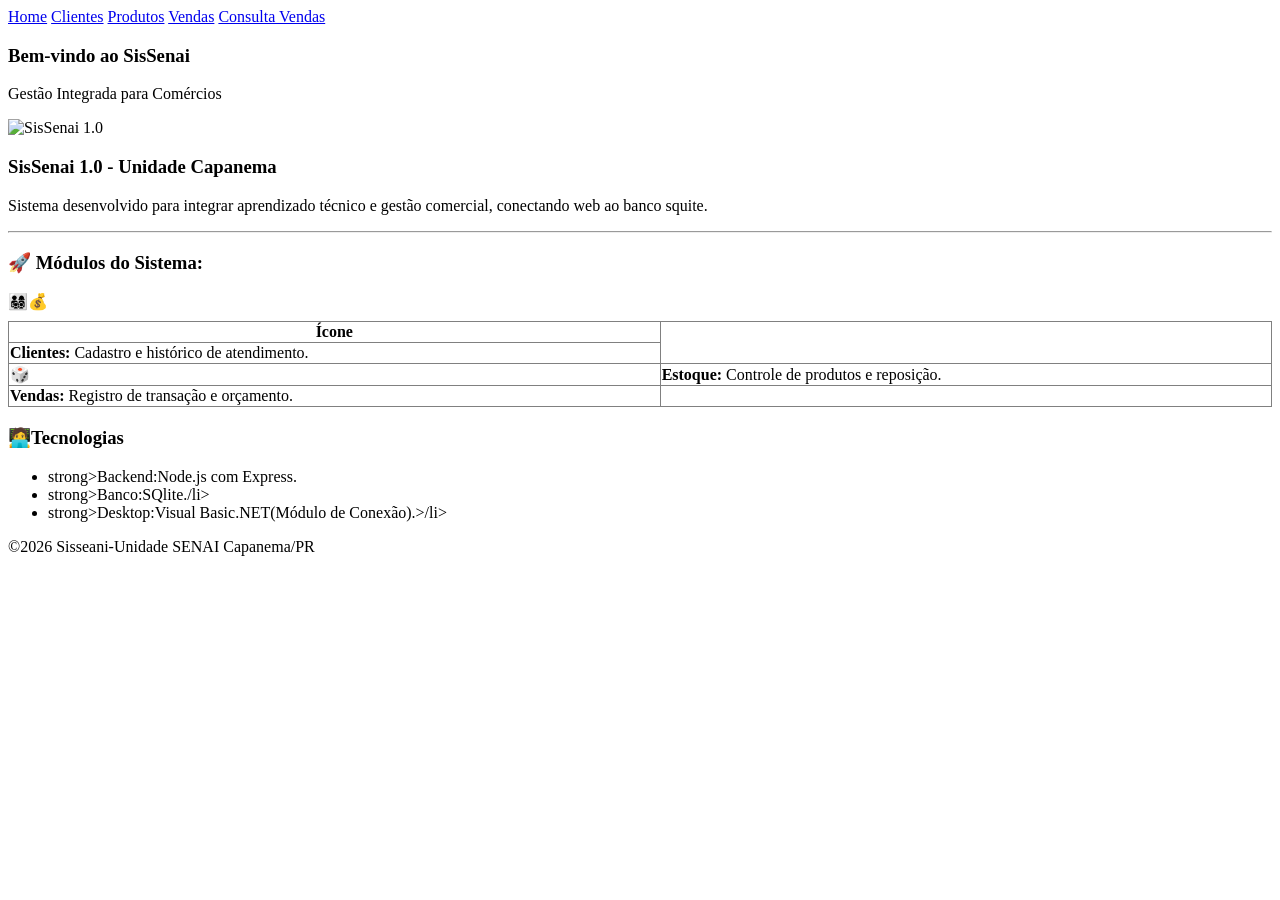
==== index.html @ 9c369c7d "Add files via upload" ====
<!DOCTYPE html>
<html lang="pt-br">
<head>
	<meta charset= "UTF-8">
	<link rel="stylesheet" href="estilo.css">
	<title>SisSenai - Home</title>
</head>
<body>
	<nav>
		<a href="index.html">Home</a>
		<a href="cliente.html">Clientes</a>
		<a href="produtos.html">Produtos</a>
		<a href="vendas.html">Vendas</a>
			<a href="consulta_vendas.html">Consulta Vendas</a>
		<nav>
	<header class="banner">
		<h1>Bem-vindo ao SisSenai</h1>
		<p>Gestão Integrada para Comércios</p>
		<img src="senai.jpg"alt="SisSenai 1.0" width="300">
	</head>

	<div class="container">
		<div class="card">
			<h1>SisSenai 1.0 - Unidade Capanema</h1>
			<P>Sistema desenvolvido para integrar aprendizado técnico e gestão comercial, conectando web ao banco squite.</p>
			<hr>
			<h3>🚀 Módulos do Sistema:</h3>
			<!-- Tabela aplicada -->
			<table border="1" style="width:100%; border-collapse: collapse; margin-top: 10px;">
				<thead>
					<tr style= "background-color: #ee;">
					<th> Ícone</th>
				</tr>
			</thead>
			</tbody>
				</tr>
					</tr>👨‍👩‍👧‍👦</td>
					<td><strong>Clientes:</strong> Cadastro e histórico de atendimento.</t
				</tr>
				<tr>
					<td>🎲</td>
					<td><strong>Estoque:</strong> Controle de produtos e reposição.</td>
				</tr>
				<tr
					<td>💰</td>
					<td><strong>Vendas:</strong> Registro de transação e orçamento.</td>
				</tr>
			</table>
		</div>
		<div class="card" style="margin-top: 20px;">
		<h3>🧑‍💻Tecnologias</h3>
		<ul>
			<li>strong>Backend:</strong>Node.js com Express.</li>
			<li>strong>Banco:</strong>SQlite.</li(sissenai.db).>/li>
			<li>strong>Desktop:</strong>Visual Basic.NET(Módulo de Conexão).>/li>
		</ul>
		</div>
		</div>
		</body>
		<footer class="rodape">
		<div class="container-rodape">
		<p>&copy;2026 Sisseani-Unidade SENAI Capanema/PR</p>
	</div>
	</footer>
	</html>
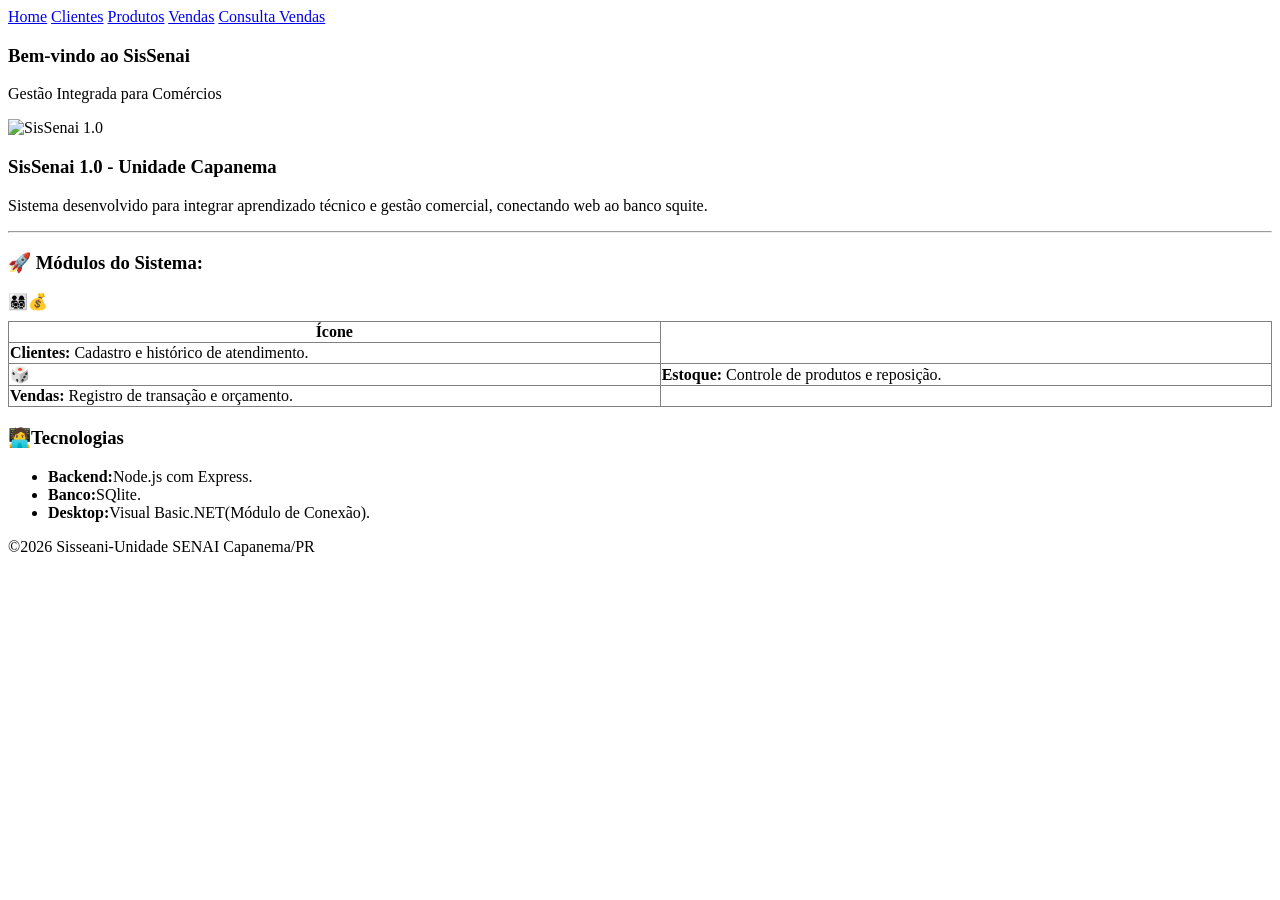
==== commit 58691bdc: "Fix HTML structure and content errors" ====
--- a/index.html
+++ b/index.html
@@ -50,9 +50,9 @@
 		<div class="card" style="margin-top: 20px;">
 		<h3>🧑‍💻Tecnologias</h3>
 		<ul>
-			<li>strong>Backend:</strong>Node.js com Express.</li>
-			<li>strong>Banco:</strong>SQlite.</li(sissenai.db).>/li>
-			<li>strong>Desktop:</strong>Visual Basic.NET(Módulo de Conexão).>/li>
+			<li><strong>Backend:</strong>Node.js com Express.</li>
+			<li><strong>Banco:</strong>SQlite.</li(sissenai.db).</li>
+			<li><strong>Desktop:</strong>Visual Basic.NET(Módulo de Conexão).</li>
 		</ul>
 		</div>
 		</div>
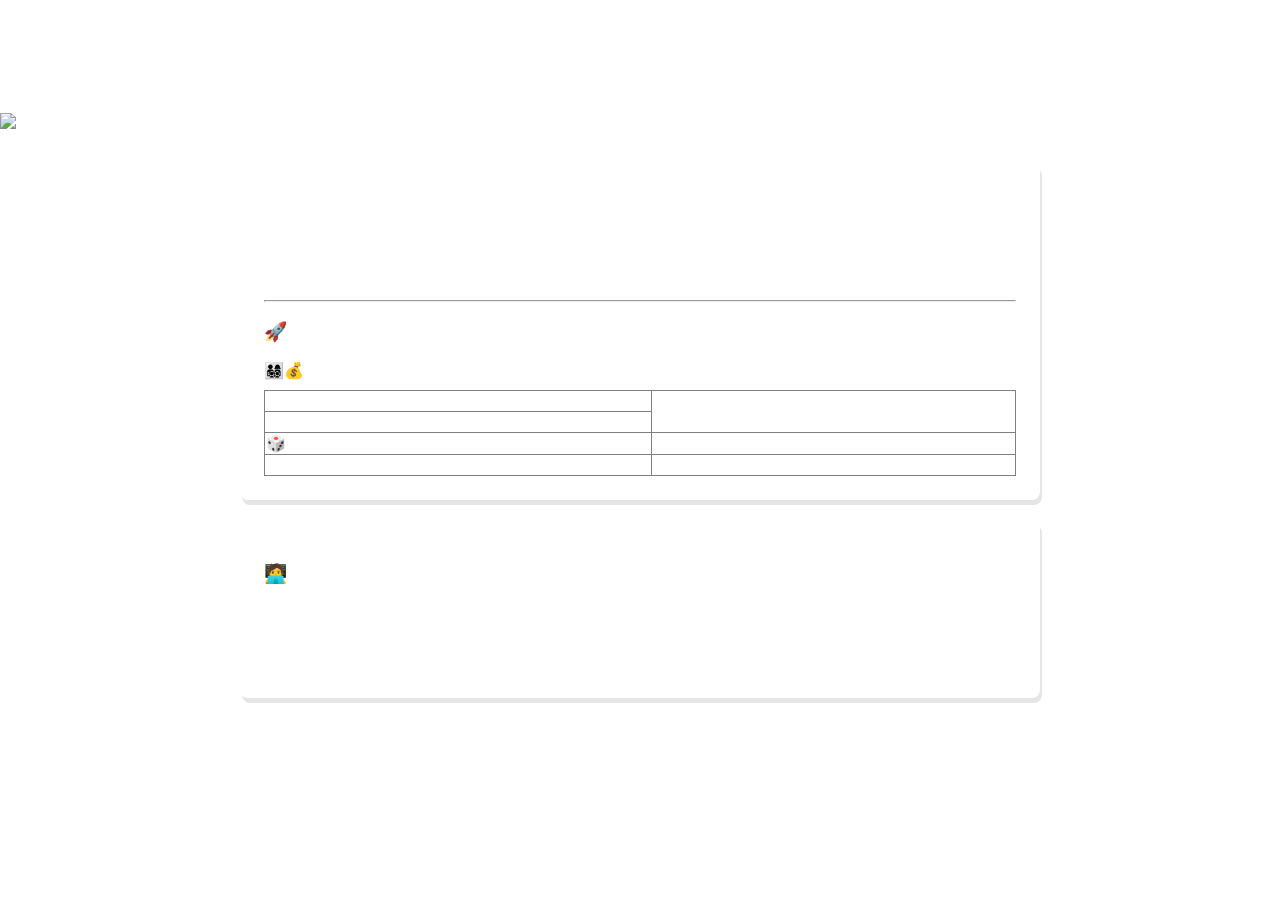
==== commit 78eb8925: "Update index.html" ====
--- a/index.html
+++ b/index.html
@@ -12,7 +12,7 @@
 		<a href="produtos.html">Produtos</a>
 		<a href="vendas.html">Vendas</a>
 			<a href="consulta_vendas.html">Consulta Vendas</a>
-		<nav>
+	</nav>
 	<header class="banner">
 		<h1>Bem-vindo ao SisSenai</h1>
 		<p>Gestão Integrada para Comércios</p>
--- a/estilo.css
+++ b/estilo.css
@@ -0,0 +1,33 @@
+:root{--primary:#005599,--dark:#33;--light:#f4f4f4;}
+body {font-family:sans-serif;margin:0;background:var(--dark);}
+nav {background:var(--primaru);padding:1rem, display:flex,justify-content:space-around;}
+nav a {color:white;text-decoration:none;font-weight:bold;}
+.container {padding:2rem;max-width:800px;margin:auto;}
+.card {background:white;padding:1.5rem;border-radius:8px;box-shadow:02px 5px rgba(0,0,0,0.1);}
+imput,select,button{width:100%;padding:0.8rem;margin:0.5rem 0;border: 1px solid#ccc;border-radius:
+  4px;box-sizing:border-box;}
+button {background:var(--primary);color:white; border:none;curso:pointer;font-size:1rem;}
+table {width:100%;border-collapse;margin-top:1rem;}
+th,td {border-bottom:1px solid#ddd#padding:10px;text-align:left;}
+
+.banner{
+  background:linear-gradiente(rgba(0,85,153,0,8),rgba(0,85,153,0,8)),url('imagens\senai.png');
+  background-size:cover;
+  color:white;
+  padding:30px20px;
+  text-align:cente;
+  margin-bottom:10px;
+}
+.banner h1{
+  margin: 0;
+  font-size:2.5rem;
+}
+/*Estilo do Rodapé*/
+.rodapé{
+  background-color:#333;
+  color:white;
+  text-align:center;
+  padding:20px0;
+  margin-top:50px;/*Garante distândia do conteúdo superior*/
+width:100%;
+}
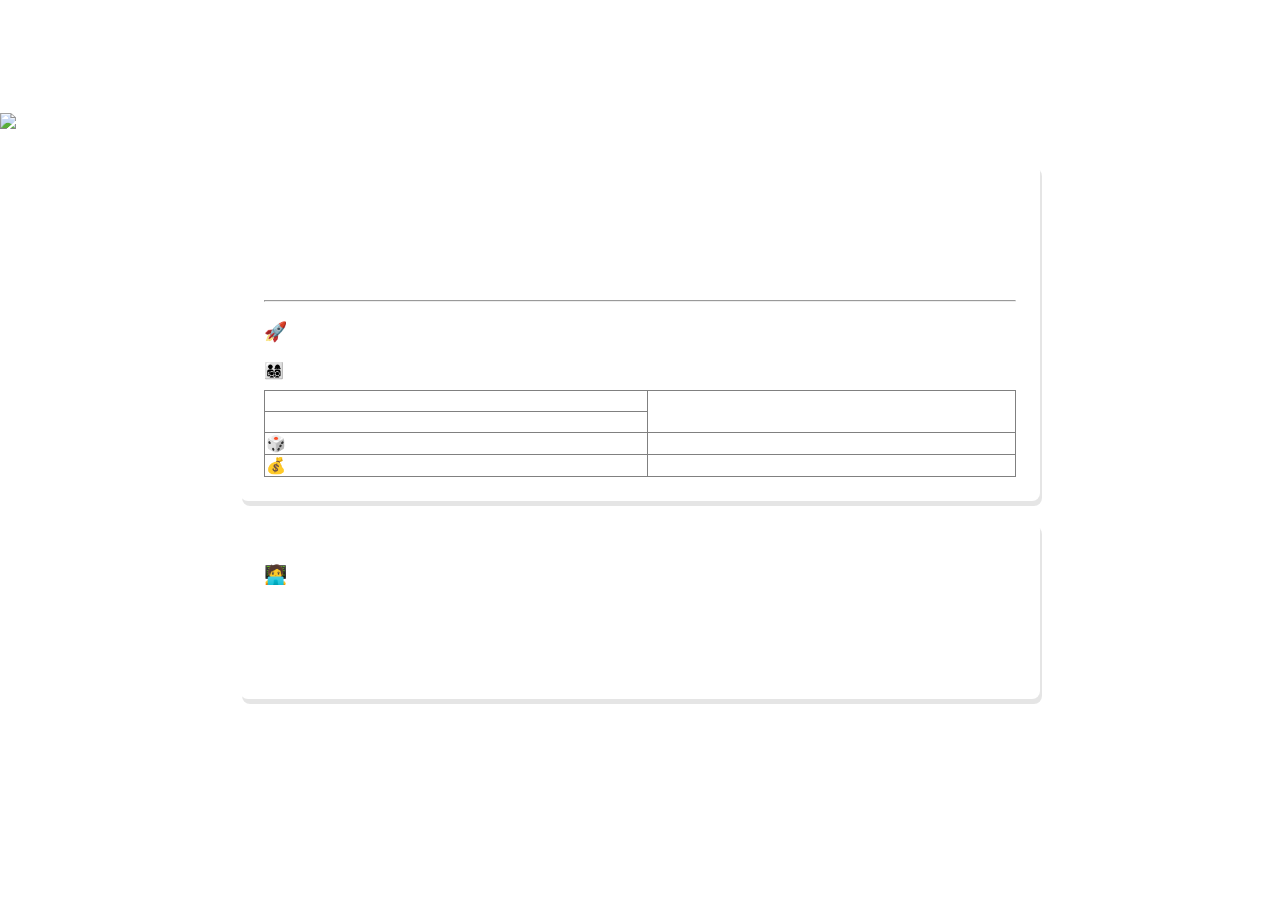
==== commit c9e2ba5a: "Update index.html" ====
--- a/index.html
+++ b/index.html
@@ -33,15 +33,15 @@
 				</tr>
 			</thead>
 			</tbody>
-				</tr>
-					</tr>👨‍👩‍👧‍👦</td>
+				<tr>
+					<tr>👨‍👩‍👧‍👦</td>
 					<td><strong>Clientes:</strong> Cadastro e histórico de atendimento.</t
 				</tr>
 				<tr>
 					<td>🎲</td>
 					<td><strong>Estoque:</strong> Controle de produtos e reposição.</td>
 				</tr>
-				<tr
+				<tr>
 					<td>💰</td>
 					<td><strong>Vendas:</strong> Registro de transação e orçamento.</td>
 				</tr>
@@ -54,12 +54,12 @@
 			<li><strong>Banco:</strong>SQlite.</li(sissenai.db).</li>
 			<li><strong>Desktop:</strong>Visual Basic.NET(Módulo de Conexão).</li>
 		</ul>
-		</div>
-		</div>
-		</body>
-		<footer class="rodape">
-		<div class="container-rodape">
-		<p>&copy;2026 Sisseani-Unidade SENAI Capanema/PR</p>
 	</div>
-	</footer>
-	</html>
+	</div>
+</body>
+<footer class="rodape">
+	<div class="container-rodape">
+	<p>&copy;2026 Sisseani-Unidade SENAI Capanema/PR</p>
+	</div>
+</footer>
+</html>
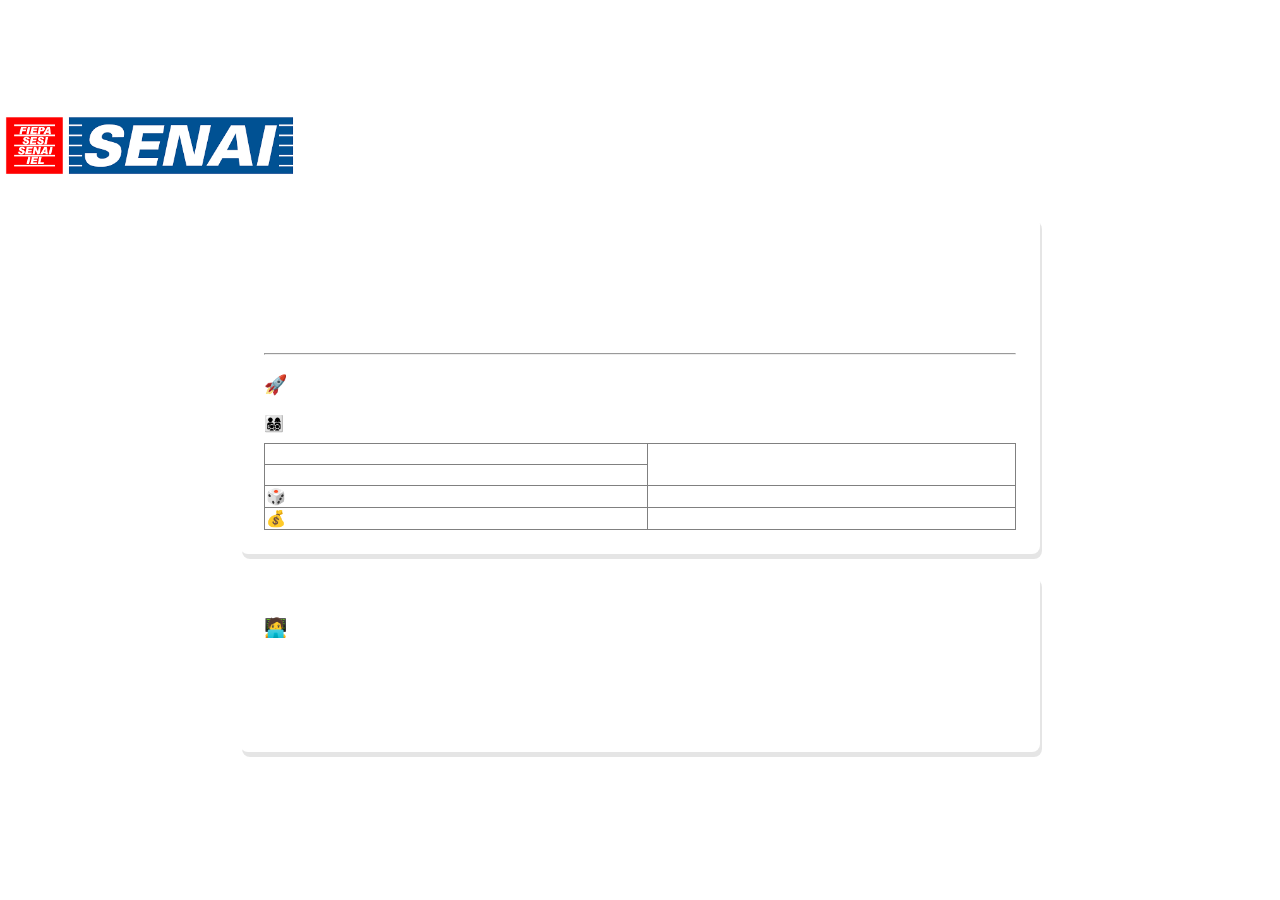
==== commit f90694d3: "Update index.html" ====
--- a/index.html
+++ b/index.html
@@ -16,13 +16,14 @@
 	<header class="banner">
 		<h1>Bem-vindo ao SisSenai</h1>
 		<p>Gestão Integrada para Comércios</p>
-		<img src="senai.jpg"alt="SisSenai 1.0" width="300">
+		<img src="senai.png"alt="SisSenai 1.0" width="300">
 	</head>
 
 	<div class="container">
 		<div class="card">
 			<h1>SisSenai 1.0 - Unidade Capanema</h1>
-			<P>Sistema desenvolvido para integrar aprendizado técnico e gestão comercial, conectando web ao banco squite.</p>
+			<P>Sistema desenvolvido para integrar aprendizado técnico e gestão comercial, conectando web e 
+		Desktop ao banco SQlite.</p>
 			<hr>
 			<h3>🚀 Módulos do Sistema:</h3>
 			<!-- Tabela aplicada -->
--- a/estilo.css
+++ b/estilo.css
@@ -1,11 +1,10 @@
-:root{--primary:#005599,--dark:#33;--light:#f4f4f4;}
+:root{--primary:#005599,--dark:#333;--light:#f4f4f4;}
 body {font-family:sans-serif;margin:0;background:var(--dark);}
 nav {background:var(--primaru);padding:1rem, display:flex,justify-content:space-around;}
 nav a {color:white;text-decoration:none;font-weight:bold;}
 .container {padding:2rem;max-width:800px;margin:auto;}
 .card {background:white;padding:1.5rem;border-radius:8px;box-shadow:02px 5px rgba(0,0,0,0.1);}
-imput,select,button{width:100%;padding:0.8rem;margin:0.5rem 0;border: 1px solid#ccc;border-radius:
-  4px;box-sizing:border-box;}
+imput,select,button{width:100%;padding:0.8rem;margin:0.5rem 0;border: 1px solid#ccc;border-radius: 4px;box-sizing:border-box;}
 button {background:var(--primary);color:white; border:none;curso:pointer;font-size:1rem;}
 table {width:100%;border-collapse;margin-top:1rem;}
 th,td {border-bottom:1px solid#ddd#padding:10px;text-align:left;}
@@ -31,3 +30,20 @@
   margin-top:50px;/*Garante distândia do conteúdo superior*/
 width:100%;
 }
+
+.container-rodape p{
+  margin: 5px 0;
+  font-size: 0,9em;
+  opacity: 0,8;
+}
+/*Ajuste para o corpo da página não "cortar" o radapé em telas pequenas*/
+body{
+  display:flex;
+  flex-direction: column;
+  min-height:100vh;
+  margin:0;
+}
+
+.container{
+  flex:1/*Faz o conteúdo principal esticar e empurrar o rodapé para baixo*/
+  ]
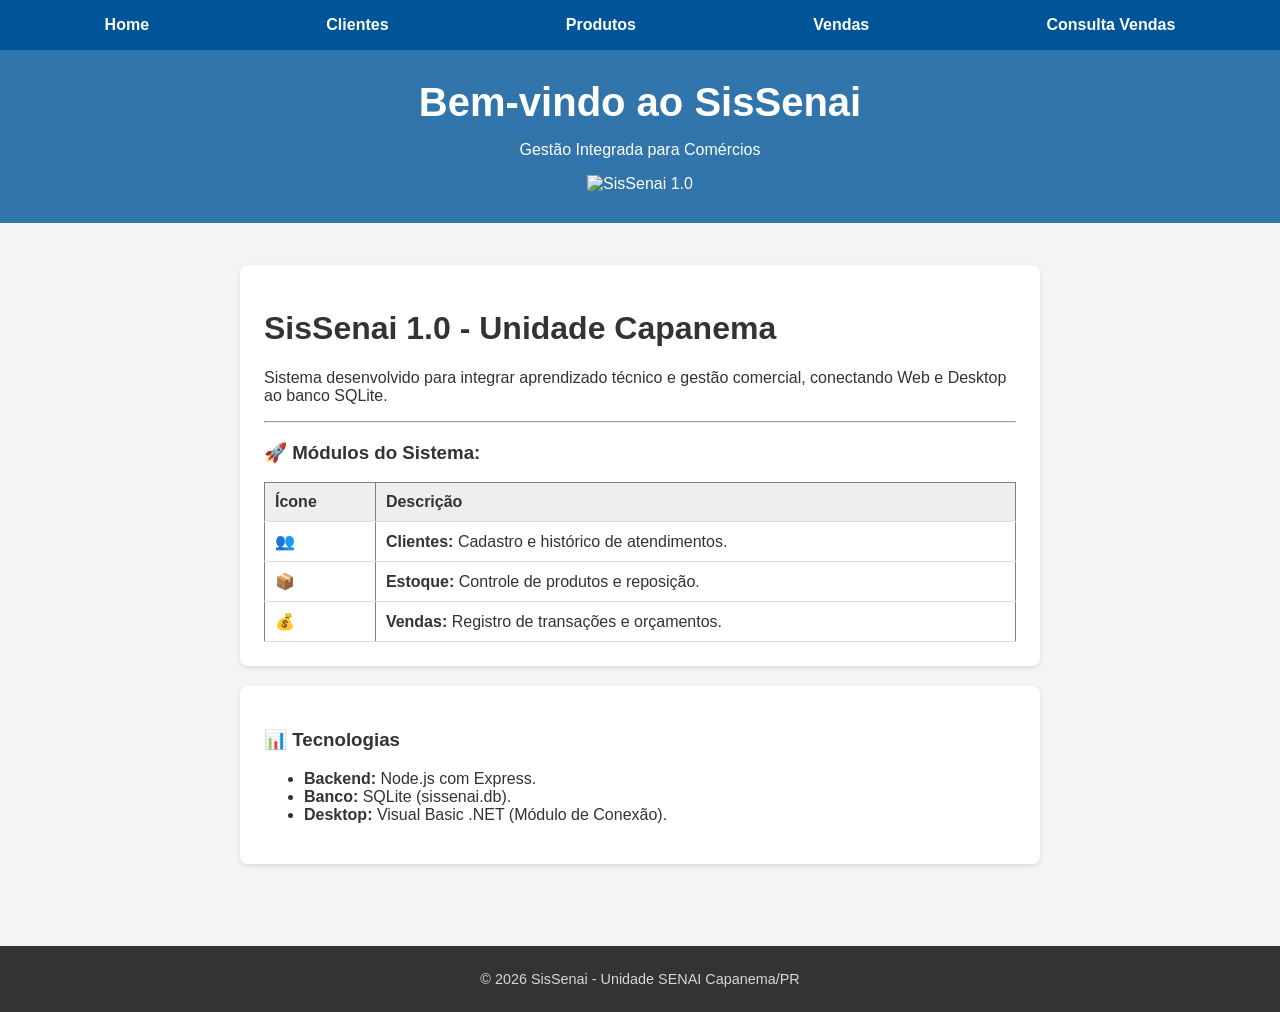
==== commit c04bd46c: "Refactor index.html with corrections and improvements Updated HTML structure and corrected minor typ" ====
--- a/index.html
+++ b/index.html
@@ -1,66 +1,72 @@
 <!DOCTYPE html>
 <html lang="pt-br">
 <head>
-	<meta charset= "UTF-8">
-	<link rel="stylesheet" href="estilo.css">
-	<title>SisSenai - Home</title>
+    <meta charset="UTF-8">
+    <link rel="stylesheet" href="estilo.css">
+    <title>SisSenai - Home</title>
 </head>
 <body>
-	<nav>
-		<a href="index.html">Home</a>
-		<a href="cliente.html">Clientes</a>
-		<a href="produtos.html">Produtos</a>
-		<a href="vendas.html">Vendas</a>
-			<a href="consulta_vendas.html">Consulta Vendas</a>
+    <nav>
+        <a href="index.html">Home</a>
+        <a href="clientes.html">Clientes</a>
+        <a href="produtos.html">Produtos</a>
+        <a href="vendas.html">Vendas</a>
+		<a href="consulta_vendas.html">Consulta Vendas</a>
 	</nav>
-	<header class="banner">
-		<h1>Bem-vindo ao SisSenai</h1>
-		<p>Gestão Integrada para Comércios</p>
-		<img src="senai.png"alt="SisSenai 1.0" width="300">
-	</head>
 
-	<div class="container">
-		<div class="card">
-			<h1>SisSenai 1.0 - Unidade Capanema</h1>
-			<P>Sistema desenvolvido para integrar aprendizado técnico e gestão comercial, conectando web e 
-		Desktop ao banco SQlite.</p>
-			<hr>
-			<h3>🚀 Módulos do Sistema:</h3>
-			<!-- Tabela aplicada -->
-			<table border="1" style="width:100%; border-collapse: collapse; margin-top: 10px;">
-				<thead>
-					<tr style= "background-color: #ee;">
-					<th> Ícone</th>
-				</tr>
-			</thead>
-			</tbody>
-				<tr>
-					<tr>👨‍👩‍👧‍👦</td>
-					<td><strong>Clientes:</strong> Cadastro e histórico de atendimento.</t
-				</tr>
-				<tr>
-					<td>🎲</td>
-					<td><strong>Estoque:</strong> Controle de produtos e reposição.</td>
-				</tr>
-				<tr>
-					<td>💰</td>
-					<td><strong>Vendas:</strong> Registro de transação e orçamento.</td>
-				</tr>
-			</table>
-		</div>
-		<div class="card" style="margin-top: 20px;">
-		<h3>🧑‍💻Tecnologias</h3>
-		<ul>
-			<li><strong>Backend:</strong>Node.js com Express.</li>
-			<li><strong>Banco:</strong>SQlite.</li(sissenai.db).</li>
-			<li><strong>Desktop:</strong>Visual Basic.NET(Módulo de Conexão).</li>
-		</ul>
-	</div>
-	</div>
+    <header class="banner">
+        <h1>Bem-vindo ao SisSenai</h1>
+        <p>Gestão Integrada para Comércios</p>
+        <img src="imagens\senai.png" alt="SisSenai 1.0" width="300">
+    </header>
+
+
+    <div class="container">
+        <div class="card">
+            <h1>SisSenai 1.0 - Unidade Capanema</h1>
+            <p>Sistema desenvolvido para integrar aprendizado técnico e gestão comercial, conectando Web e Desktop ao banco SQLite.</p>
+
+            <hr>
+
+            <h3>🚀 Módulos do Sistema:</h3>
+            <!-- Tabela aplicada -->
+            <table border="1" style="width:100%; border-collapse: collapse; margin-top: 10px;">
+                <thead>
+                    <tr style="background-color: #eee;">
+                        <th>Ícone</th>
+                        <th>Descrição</th>
+                    </tr>
+                </thead>
+                <tbody>
+                    <tr>
+                        <td>👥</td>
+                        <td><strong>Clientes:</strong> Cadastro e histórico de atendimentos.</td>
+                    </tr>
+                    <tr>
+                        <td>📦</td>
+                        <td><strong>Estoque:</strong> Controle de produtos e reposição.</td>
+                    </tr>
+                    <tr>
+                        <td>💰</td>
+                        <td><strong>Vendas:</strong> Registro de transações e orçamentos.</td>
+                    </tr>
+                </tbody>
+            </table>
+        </div>
+
+        <div class="card" style="margin-top: 20px;">
+            <h3>📊 Tecnologias</h3>
+            <ul>
+                <li><strong>Backend:</strong> Node.js com Express.</li>
+                <li><strong>Banco:</strong> SQLite (sissenai.db).</li>
+                <li><strong>Desktop:</strong> Visual Basic .NET (Módulo de Conexão).</li>
+            </ul>
+        </div>
+    </div>
 </body>
 <footer class="rodape">
-	<div class="container-rodape">
-	<p>&copy;2026 Sisseani-Unidade SENAI Capanema/PR</p>
-	</div>
+    <div class="container-rodape">
+        <p>&copy; 2026 SisSenai - Unidade SENAI Capanema/PR</p>
+    </div>
 </footer>
 </html>
--- a/estilo.css
+++ b/estilo.css
@@ -1,49 +1,53 @@
-:root{--primary:#005599,--dark:#333;--light:#f4f4f4;}
-body {font-family:sans-serif;margin:0;background:var(--dark);}
-nav {background:var(--primaru);padding:1rem, display:flex,justify-content:space-around;}
-nav a {color:white;text-decoration:none;font-weight:bold;}
-.container {padding:2rem;max-width:800px;margin:auto;}
-.card {background:white;padding:1.5rem;border-radius:8px;box-shadow:02px 5px rgba(0,0,0,0.1);}
-imput,select,button{width:100%;padding:0.8rem;margin:0.5rem 0;border: 1px solid#ccc;border-radius: 4px;box-sizing:border-box;}
-button {background:var(--primary);color:white; border:none;curso:pointer;font-size:1rem;}
-table {width:100%;border-collapse;margin-top:1rem;}
-th,td {border-bottom:1px solid#ddd#padding:10px;text-align:left;}
+:root { --primary: #005599; --dark: #333; --light: #f4f4f4; }
+body { font-family: sans-serif; margin: 0; background: var(--light); color: var(--dark); }
+nav { background: var(--primary); padding: 1rem; display: flex; justify-content: space-around; }
+nav a { color: white; text-decoration: none; font-weight: bold; }
+.container { padding: 2rem; max-width: 800px; margin: auto; }
+.card { background: white; padding: 1.5rem; border-radius: 8px; box-shadow: 0 2px 5px rgba(0,0,0,0.1); }
+input, select, button { width: 100%; padding: 0.8rem; margin: 0.5rem 0; border: 1px solid #ccc; border-radius: 4px; box-sizing: border-box; }
+button { background: var(--primary); color: white; border: none; cursor: pointer; font-size: 1rem; }
+button:hover { opacity: 0.9; }
+table { width: 100%; border-collapse: collapse; margin-top: 1rem; }
+th, td { border-bottom: 1px solid #ddd; padding: 10px; text-align: left; }
 
-.banner{
-  background:linear-gradiente(rgba(0,85,153,0,8),rgba(0,85,153,0,8)),url('imagens\senai.png');
-  background-size:cover;
-  color:white;
-  padding:30px20px;
-  text-align:cente;
-  margin-bottom:10px;
-}
-.banner h1{
-  margin: 0;
-  font-size:2.5rem;
-}
-/*Estilo do Rodapé*/
-.rodapé{
-  background-color:#333;
-  color:white;
-  text-align:center;
-  padding:20px0;
-  margin-top:50px;/*Garante distândia do conteúdo superior*/
-width:100%;
+.banner {
+    background: linear-gradient(rgba(0,85,153,0.8), rgba(0,85,153,0.8)), url('imagens\senai.png');
+    background-size: cover;
+    color: white;
+    padding: 30px 20px;
+    text-align: center;
+    margin-bottom: 10px;
 }
 
-.container-rodape p{
-  margin: 5px 0;
-  font-size: 0,9em;
-  opacity: 0,8;
-}
-/*Ajuste para o corpo da página não "cortar" o radapé em telas pequenas*/
-body{
-  display:flex;
-  flex-direction: column;
-  min-height:100vh;
-  margin:0;
+    .banner h1 {
+        margin: 0;
+        font-size: 2.5rem;
+    }
+
+/* Estilo do Rodap  */
+.rodape {
+    background-color: #333;
+    color: white;
+    text-align: center;
+    padding: 20px 0;
+    margin-top: 50px; /* Garante dist ncia do conte do superior */
+    width: 100%;
 }
 
-.container{
-  flex:1/*Faz o conteúdo principal esticar e empurrar o rodapé para baixo*/
-  ]
+.container-rodape p {
+    margin: 5px 0;
+    font-size: 0.9em;
+    opacity: 0.8;
+}
+
+/* Ajuste para o corpo da p gina n o "cortar" o rodap  em telas pequenas */
+body {
+    display: flex;
+    flex-direction: column;
+    min-height: 100vh;
+    margin: 0;
+}
+
+.container {
+    flex: 1; /* Faz o conte do principal esticar e empurrar o rodap  para baixo */
+}
